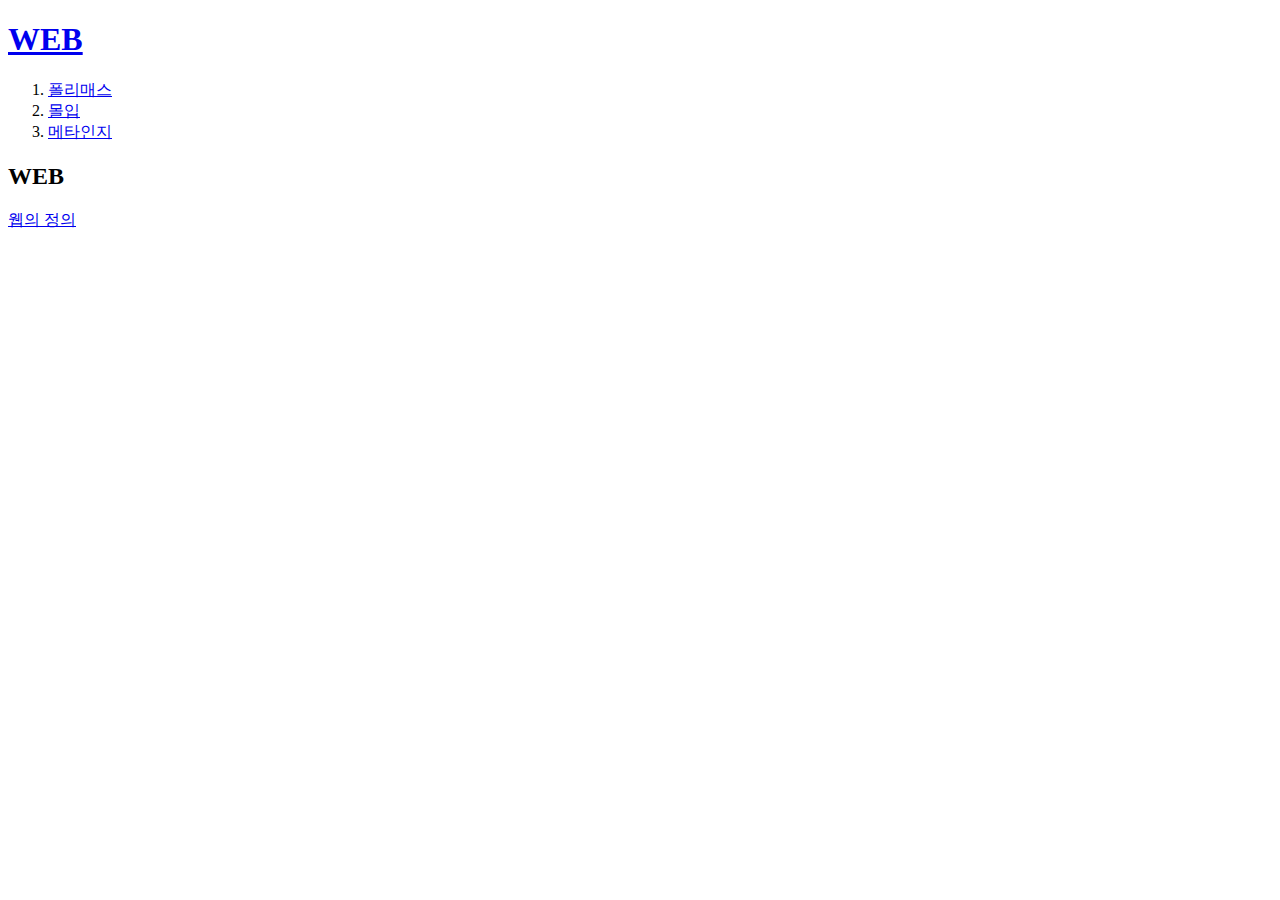
==== index.html @ e5eda425 "first version" ====
<!doctype html>
<html>
<head>
  <title>WEB1</title>
  <meta charset="UTF-8">
</head>
<body>
  <h1><a href="index.html">WEB</a></h1>
  <ol>
     <li><a href="1.html">폴리매스</a></li>
     <li><a href="2.html">몰입</a></li>
     <li><a href="3.html">메타인지</a></li>
  </ol>
  <h2>WEB</h2>
  <p><a href="https://terms.naver.com/entry.nhn?docId=841364&cid=42344&categoryId=42344" target="_blank" title="네이버 검색">웹의 정의<a></p>
</body>
</html>
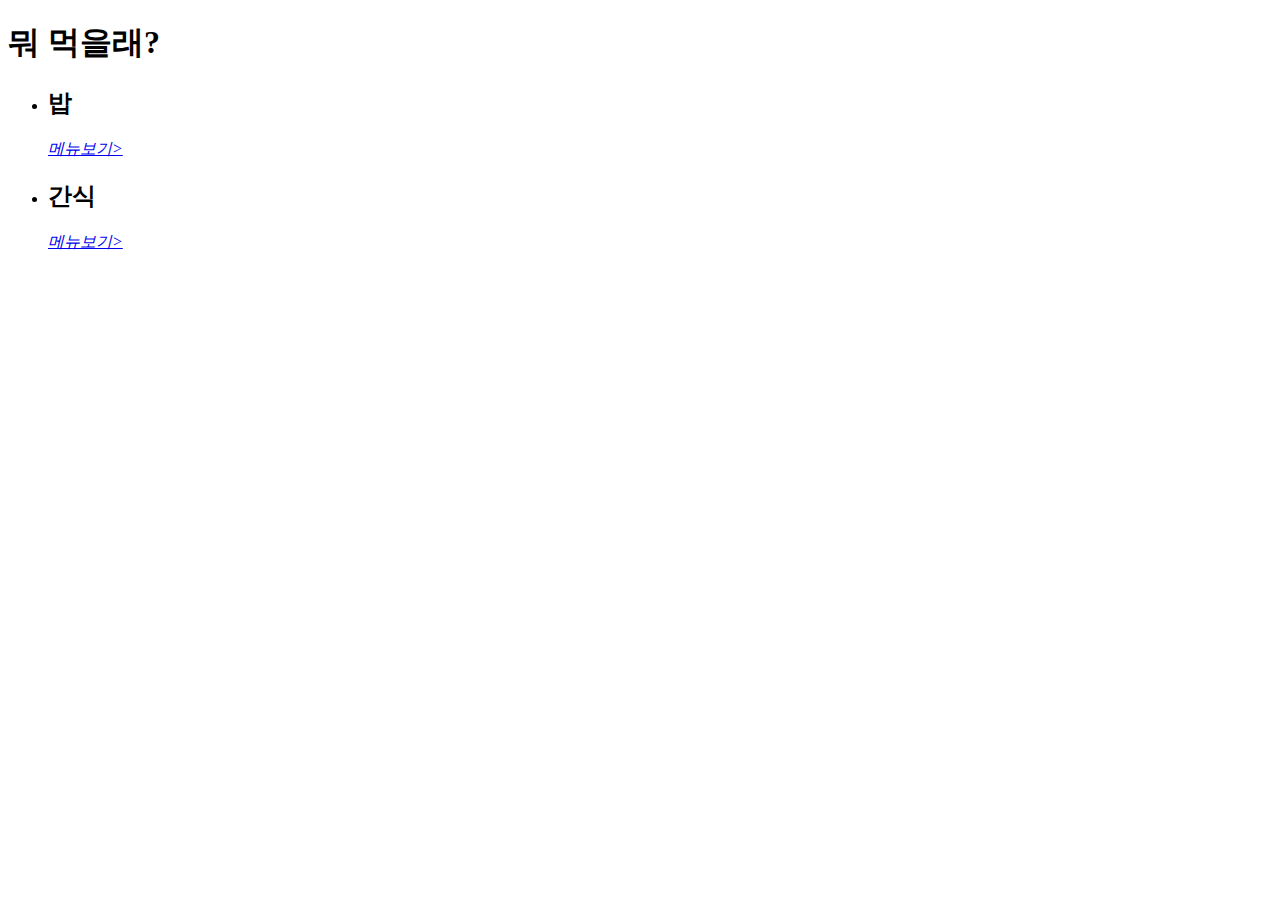
==== commit 79889ba6: "second version" ====
--- a/index.html
+++ b/index.html
@@ -1,17 +1,14 @@
 <!doctype html>
 <html>
 <head>
-  <title>WEB1</title>
+  <title>뭐 먹을래?</title>
   <meta charset="UTF-8">
 </head>
 <body>
-  <h1><a href="index.html">WEB</a></h1>
-  <ol>
-     <li><a href="1.html">폴리매스</a></li>
-     <li><a href="2.html">몰입</a></li>
-     <li><a href="3.html">메타인지</a></li>
-  </ol>
-  <h2>WEB</h2>
-  <p><a href="https://terms.naver.com/entry.nhn?docId=841364&cid=42344&categoryId=42344" target="_blank" title="네이버 검색">웹의 정의<a></p>
+  <h1>뭐 먹을래?</h1>
+  <ul>
+     <li><h2>밥</h2> <i><a href="1.html">메뉴보기></a></i></li>
+     <li><h2>간식</h2> <em><a href="2.html">메뉴보기></a></em></li>
+  </ul>
 </body>
 </html>
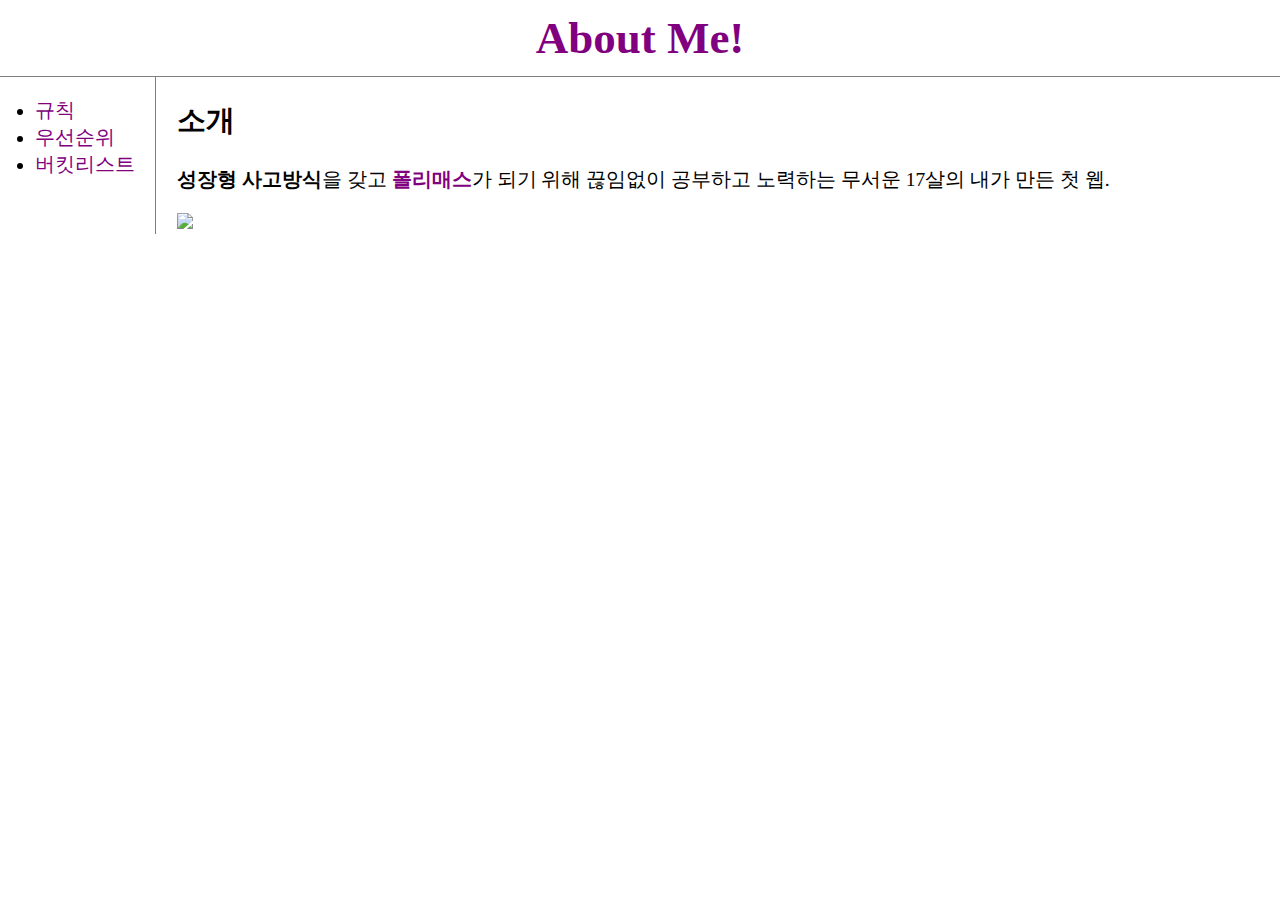
==== commit b1365523: "third version" ====
--- a/index.html
+++ b/index.html
@@ -1,14 +1,23 @@
 <!doctype html>
 <html>
 <head>
-  <title>뭐 먹을래?</title>
+  <title>About Me!</title>
   <meta charset="UTF-8">
+  <link rel="stylesheet" href="style.css">
 </head>
 <body>
-  <h1>뭐 먹을래?</h1>
-  <ul>
-     <li><h2>밥</h2> <i><a href="1.html">메뉴보기></a></i></li>
-     <li><h2>간식</h2> <em><a href="2.html">메뉴보기></a></em></li>
-  </ul>
+  <h1><a href="index.html">About Me!</a></h1>
+  <div id="grid">
+    <ul>
+      <li><a href="1.html">규칙</a></li>
+      <li><a href="2.html">우선순위</a></li>
+      <li><a href="3.html">버킷리스트</a></li>
+    </ul>
+    <div id="article">
+      <h2>소개</h2>
+      <p><strong>성장형 사고방식</strong>을 갖고 <strong><a href="https://book.naver.com/bookdb/book_detail.nhn?bid=16745996" target="_blank" title="책 정보">폴리매스</a></strong>가 되기 위해 끊임없이 공부하고 노력하는 무서운 17살의 내가 만든 첫 웹.</p>
+      <img src="https://scontent.xx.fbcdn.net/v/t1.15752-0/p280x280/120654300_383107032704748_8673632321997895928_n.jpg?_nc_cat=108&_nc_sid=ae9488&_nc_eui2=AeERyh8kRmaV5l3ULr-WHV4X7cFOhSt-8uTtwU6FK37y5KFMjLZe7oB_dTNuZgzpMWWYbHVOpE3loZScvnXiPs-i&_nc_ohc=y3gKMsklXrIAX8ENY1u&_nc_ad=z-m&_nc_cid=0&_nc_ht=scontent.xx&tp=6&oh=be0f0366c31b6ba7a5100a30f48b8bc9&oe=5FA28E14" width="35%"/>
+    </div>
+  </div>
 </body>
 </html>
--- a/style.css
+++ b/style.css
@@ -0,0 +1,39 @@
+  body{
+    font-size: 19.5px;
+    margin: 0px;
+  }
+  a{
+    color: purple;
+    text-decoration: none;
+  }
+  h1{
+    font-size: 45px;
+    text-align: center;
+    margin: 0px;
+    border-bottom: solid gray 1px;
+    padding: 12px;
+  }
+  ul{
+    border-right:1px solid gray;
+    width:100px;
+    margin:0;
+    padding: 20px;
+  }
+  #grid{
+    display: grid;
+    grid-template-columns: 150px 1fr;
+  }
+  #grid ul{
+    padding-left: 35px;
+  }
+  #grid #article{
+    padding-left:27px;
+  }
+  @media(max-width:800px) {
+    #grid{
+      display: block;
+    }
+    ul{
+      border-right:none;
+    }
+  }
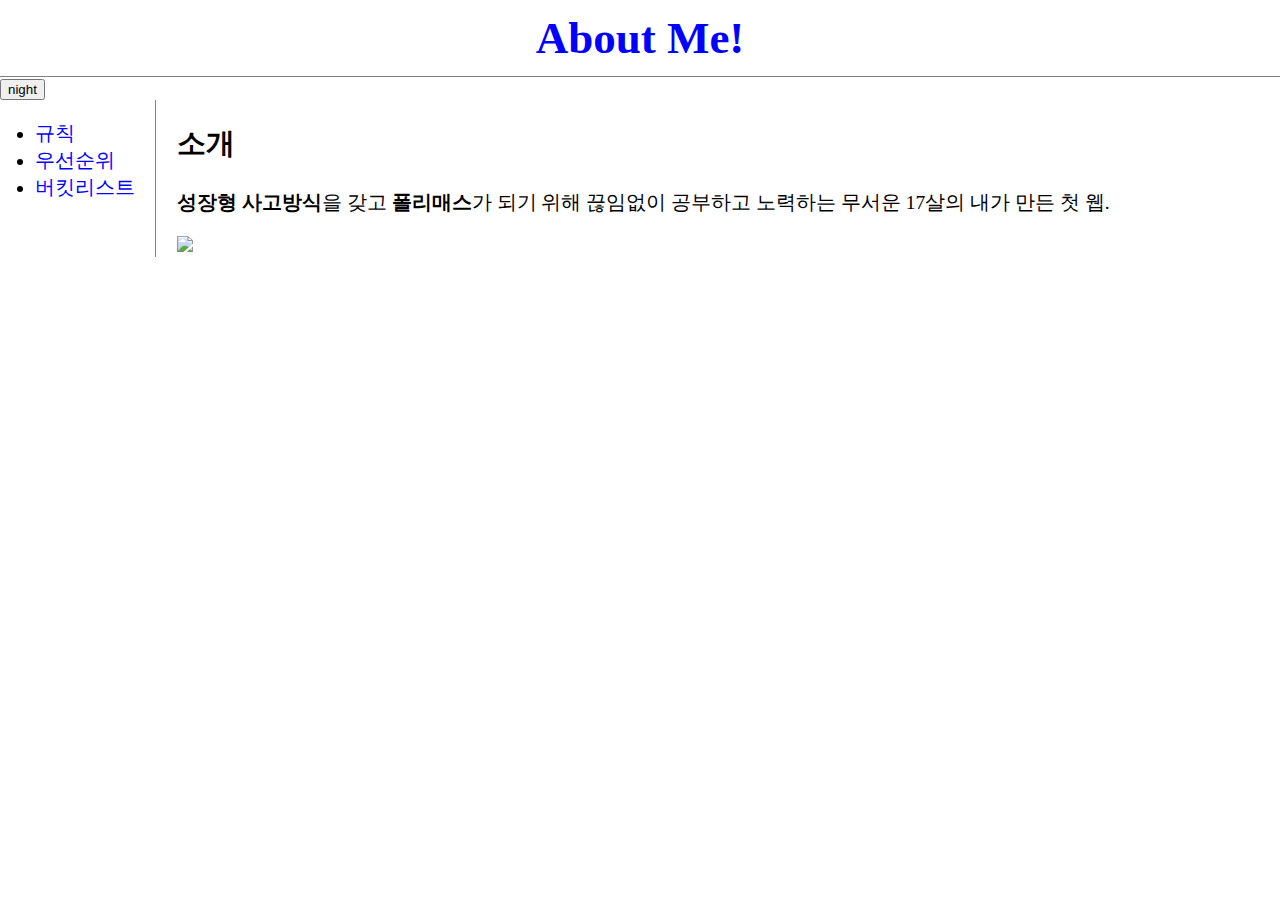
==== commit 35256c4c: "fourth version" ====
--- a/index.html
+++ b/index.html
@@ -4,9 +4,14 @@
   <title>About Me!</title>
   <meta charset="UTF-8">
   <link rel="stylesheet" href="style.css">
+  <script src="https://ajax.googleapis.com/ajax/libs/jquery/3.5.1/jquery.min.js"></script>
+  <script src="colors.js"></script>
 </head>
 <body>
   <h1><a href="index.html">About Me!</a></h1>
+  <input id="night_day" type="button" value="night" onclick="
+  nightDayHandler(this);
+  ">
   <div id="grid">
     <ul>
       <li><a href="1.html">규칙</a></li>
@@ -15,7 +20,7 @@
     </ul>
     <div id="article">
       <h2>소개</h2>
-      <p><strong>성장형 사고방식</strong>을 갖고 <strong><a href="https://book.naver.com/bookdb/book_detail.nhn?bid=16745996" target="_blank" title="책 정보">폴리매스</a></strong>가 되기 위해 끊임없이 공부하고 노력하는 무서운 17살의 내가 만든 첫 웹.</p>
+      <p><strong>성장형 사고방식</strong>을 갖고 <strong>폴리매스</strong>가 되기 위해 끊임없이 공부하고 노력하는 무서운 17살의 내가 만든 첫 웹.</p>
       <img src="https://scontent.xx.fbcdn.net/v/t1.15752-0/p280x280/120654300_383107032704748_8673632321997895928_n.jpg?_nc_cat=108&_nc_sid=ae9488&_nc_eui2=AeERyh8kRmaV5l3ULr-WHV4X7cFOhSt-8uTtwU6FK37y5KFMjLZe7oB_dTNuZgzpMWWYbHVOpE3loZScvnXiPs-i&_nc_ohc=y3gKMsklXrIAX8ENY1u&_nc_ad=z-m&_nc_cid=0&_nc_ht=scontent.xx&tp=6&oh=be0f0366c31b6ba7a5100a30f48b8bc9&oe=5FA28E14" width="35%"/>
     </div>
   </div>
--- a/style.css
+++ b/style.css
@@ -1,10 +1,6 @@
   body{
     font-size: 19.5px;
     margin: 0px;
-  }
-  a{
-    color: purple;
-    text-decoration: none;
   }
   h1{
     font-size: 45px;
@@ -12,6 +8,10 @@
     margin: 0px;
     border-bottom: solid gray 1px;
     padding: 12px;
+  }
+  a{
+    color: blue;
+    text-decoration: none;
   }
   ul{
     border-right:1px solid gray;
@@ -29,7 +29,7 @@
   #grid #article{
     padding-left:27px;
   }
-  @media(max-width:800px) {
+  @media(max-width:575px) {
     #grid{
       display: block;
     }
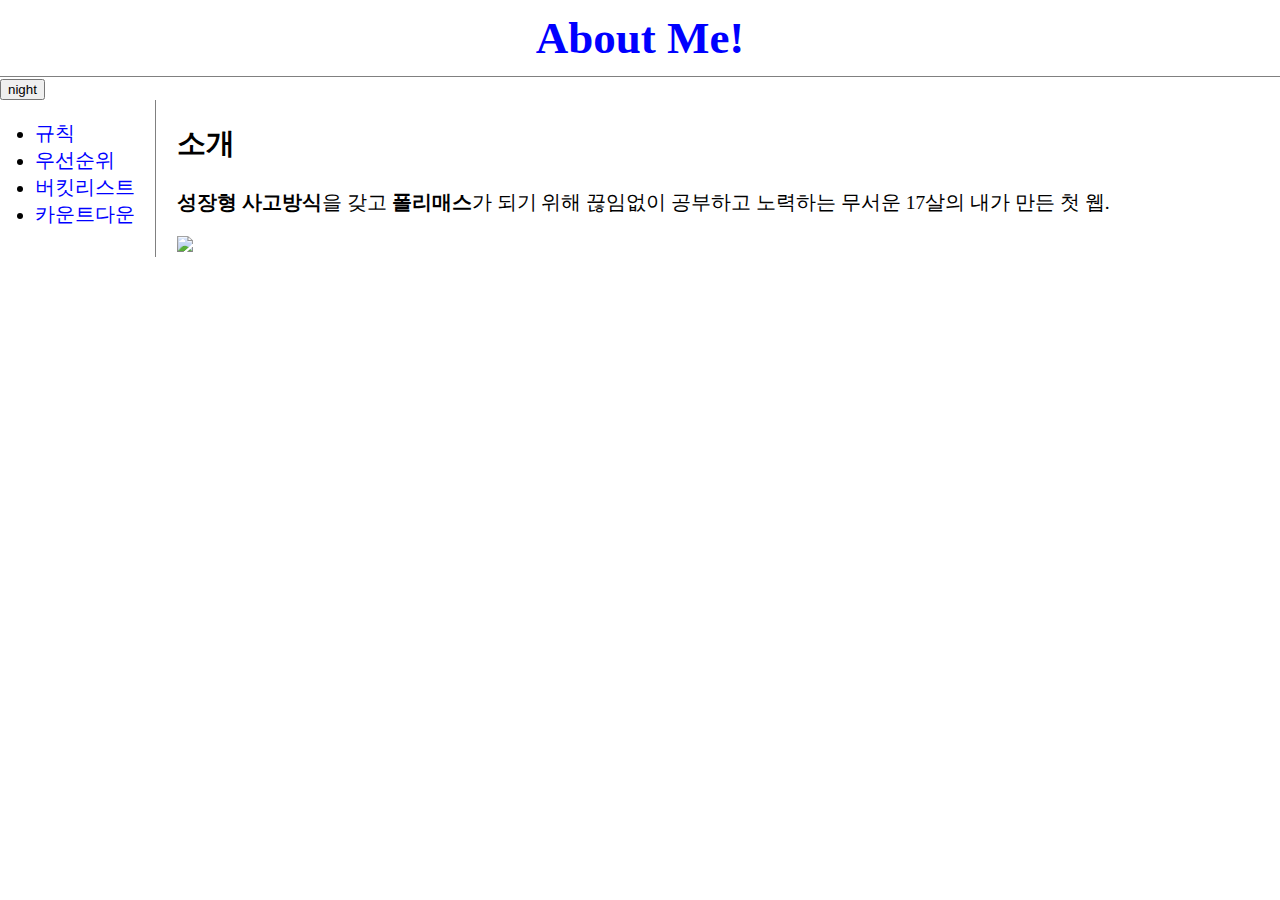
==== commit 3a2b144a: "fifth version" ====
--- a/index.html
+++ b/index.html
@@ -17,6 +17,7 @@
       <li><a href="1.html">규칙</a></li>
       <li><a href="2.html">우선순위</a></li>
       <li><a href="3.html">버킷리스트</a></li>
+      <li><a href="4.html">카운트다운</a></li>
     </ul>
     <div id="article">
       <h2>소개</h2>
--- a/style.css
+++ b/style.css
@@ -29,7 +29,7 @@
   #grid #article{
     padding-left:27px;
   }
-  @media(max-width:575px) {
+  @media(max-width:768px) {
     #grid{
       display: block;
     }
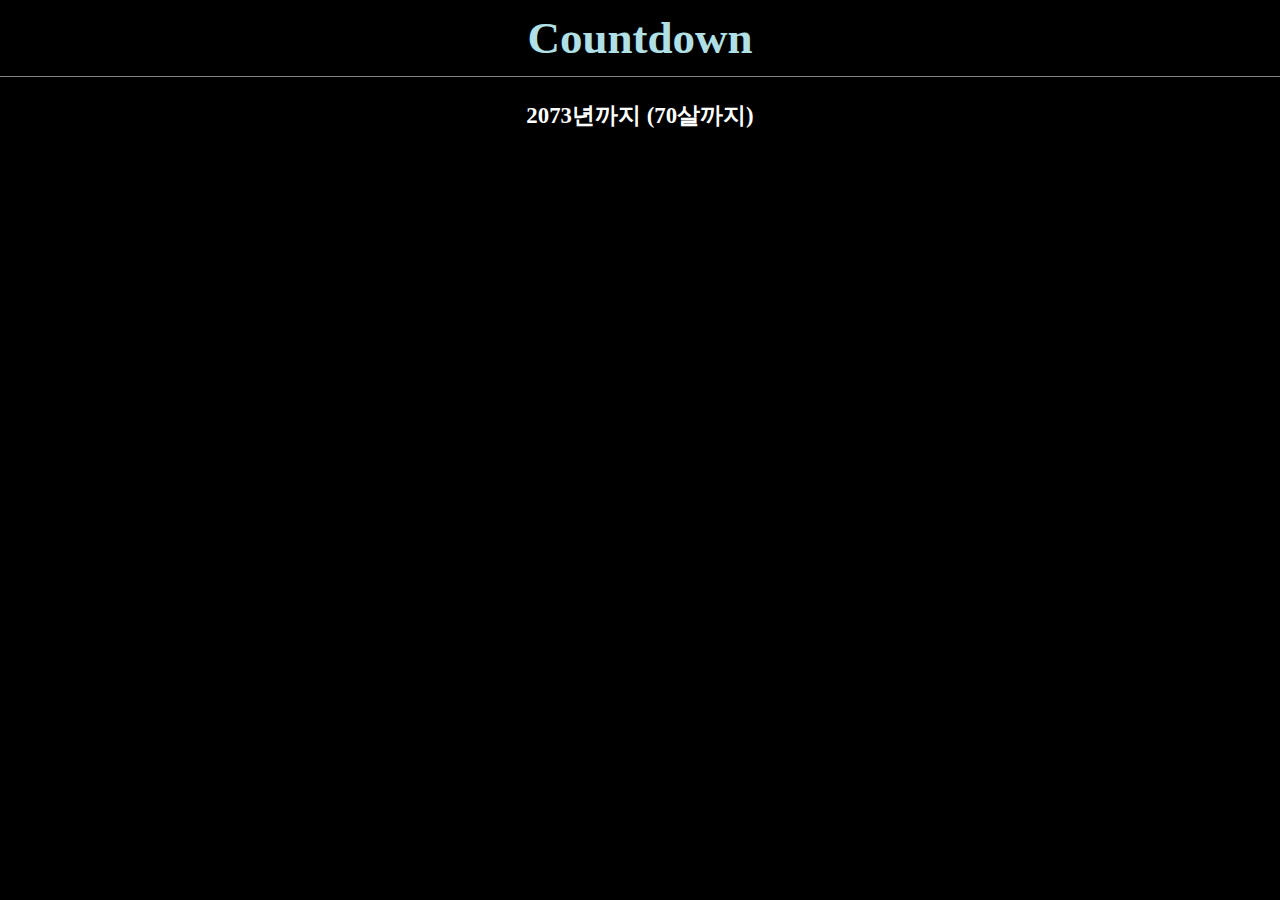
==== commit ec8f8873: "Add files via upload" ====
--- a/index.html
+++ b/index.html
@@ -1,29 +1,66 @@
 <!doctype html>
 <html>
 <head>
-  <title>About Me!</title>
+  <title>C&R</title>
   <meta charset="UTF-8">
   <link rel="stylesheet" href="style.css">
   <script src="https://ajax.googleapis.com/ajax/libs/jquery/3.5.1/jquery.min.js"></script>
   <script src="colors.js"></script>
+  <script>
+    CountDownTimer('01/01/2073', 'countdown');
+    CountDownTimer('01/01/2033 00:00 AM', 'newcountdown');
+
+    function thousands_separators(num)
+  {
+    var num_parts = num.toString().split(".");
+    num_parts[0] = num_parts[0].replace(/\B(?=(\d{3})+(?!\d))/g, ",");
+    return num_parts.join(".");
+  }
+
+    function CountDownTimer(dt, id){
+        var end = new Date(dt);
+
+        var _second = 1000;
+        var _minute = _second * 60;
+        var _hour = _minute * 60;
+        var _day = _hour * 24;
+        var timer;
+
+        function showRemaining() {
+            var now = new Date();
+            var distance = end - now;
+            if (distance < 0) {
+
+                clearInterval(timer);
+                document.getElementById(id).innerHTML = '수고 했어!';
+
+                return;
+            }
+            var days = Math.floor(distance / _day);
+            var hours = Math.floor((distance % _day) / _hour);
+            var newHours = days*24 + hours;
+            var minutes = Math.floor((distance % _hour) / _minute);
+            var seconds = Math.floor((distance % _minute) / _second);
+
+            document.getElementById(id).innerHTML = thousands_separators(newHours) + '시간/ ';
+            document.getElementById(id).innerHTML += minutes + '분/ ';
+            document.getElementById(id).innerHTML += seconds + '초';
+        }
+
+        timer = setInterval(showRemaining, 1000)
+    }
+  </script>
+  <style>
+    #countdown, #newcountdown {
+  display: inline;
+  color: red;
+  </style>
 </head>
 <body>
-  <h1><a href="index.html">About Me!</a></h1>
-  <input id="night_day" type="button" value="night" onclick="
-  nightDayHandler(this);
-  ">
-  <div id="grid">
-    <ul>
-      <li><a href="1.html">규칙</a></li>
-      <li><a href="2.html">우선순위</a></li>
-      <li><a href="3.html">버킷리스트</a></li>
-      <li><a href="4.html">카운트다운</a></li>
-    </ul>
+  <h1><a href="1.html">Countdown</a></h1>
     <div id="article">
-      <h2>소개</h2>
-      <p><strong>성장형 사고방식</strong>을 갖고 <strong>폴리매스</strong>가 되기 위해 끊임없이 공부하고 노력하는 무서운 17살의 내가 만든 첫 웹.</p>
-      <img src="https://scontent.xx.fbcdn.net/v/t1.15752-0/p280x280/120654300_383107032704748_8673632321997895928_n.jpg?_nc_cat=108&_nc_sid=ae9488&_nc_eui2=AeERyh8kRmaV5l3ULr-WHV4X7cFOhSt-8uTtwU6FK37y5KFMjLZe7oB_dTNuZgzpMWWYbHVOpE3loZScvnXiPs-i&_nc_ohc=y3gKMsklXrIAX8ENY1u&_nc_ad=z-m&_nc_cid=0&_nc_ht=scontent.xx&tp=6&oh=be0f0366c31b6ba7a5100a30f48b8bc9&oe=5FA28E14" width="35%"/>
+      <h3>2073년까지 (70살까지)</h3>
+      <h2><div id="countdown"></div></h2>
     </div>
-  </div>
 </body>
 </html>
--- a/style.css
+++ b/style.css
@@ -1,39 +1,29 @@
-  body{
-    font-size: 19.5px;
-    margin: 0px;
-  }
-  h1{
-    font-size: 45px;
-    text-align: center;
-    margin: 0px;
-    border-bottom: solid gray 1px;
-    padding: 12px;
-  }
-  a{
-    color: blue;
-    text-decoration: none;
-  }
-  ul{
-    border-right:1px solid gray;
-    width:100px;
-    margin:0;
-    padding: 20px;
-  }
-  #grid{
-    display: grid;
-    grid-template-columns: 150px 1fr;
-  }
-  #grid ul{
-    padding-left: 35px;
-  }
-  #grid #article{
-    padding-left:27px;
-  }
-  @media(max-width:768px) {
-    #grid{
-      display: block;
-    }
-    ul{
-      border-right:none;
-    }
-  }
+body{
+  font-size: 19.5px;
+  margin: 0px;
+  background-color: black;
+}
+h1{
+  font-size: 45px;
+  text-align: center;
+  margin: 0px;
+  border-bottom: solid gray 1px;
+  padding: 12px;
+}
+a{
+  color: powderblue;
+  text-decoration: none;
+}
+#article{
+  text-align: center;
+  color: white;
+}
+ol{
+  color: white;
+}
+strong{
+  color: yellow;
+}
+li{
+  margin: 10px;
+}
